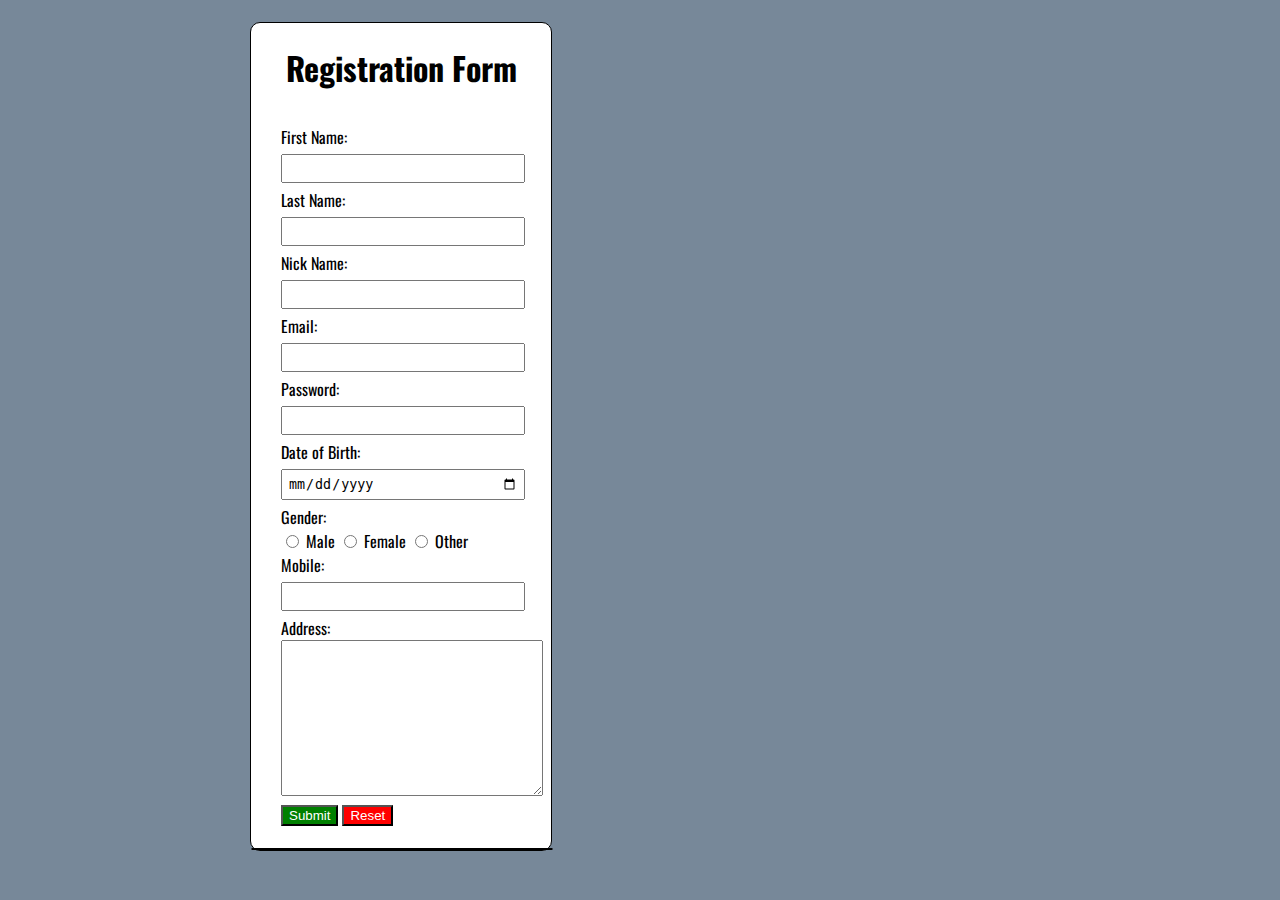
==== form_css.html @ 14a3978d "form_css.html" ====
<!DOCTYPE html>
<html>
<head>
<link href='https://fonts.googleapis.com/css?family=Oswald' rel='stylesheet'>
<style>
   
   div{
  text-align: center;
  width: 300px;
  border: 1px solid black;
  background-color: white;
  border-radius: 10px;

}

  body{
    text-align: center;
    margin: 10px 0;
    padding: 12px 250px;
    background-color: #778899;
    font-family: 'Oswald';
    }
    form { 
      padding: 12px 30px;
      margin: 10px 0;
      text-align: left;
      
      }
    
     input[type=text]{
      padding: 5px ;
      margin: 5px 0;
      width:230px;
      }
      input[type=password]{
      padding: 5px ;
      margin: 5px 0;
      width:230px;
      }
       input[type=date]{
      padding: 5px ;
      margin: 5px 0;
      width:230px;
      }
    input[type=submit]{
      color:white;
      background-color:green;
      }
       input[type=reset]{
      color:white;
      background-color:red;
      }
    
</style>
<title> The style Attribute </title>
<div>
<h1> Registration Form </h1>
</head>
<body>
<form>
First Name: </br>
<input type= "text" name= "firstname" />
</br>
Last Name: </br>
<input type= "text" name= "lastname" />
</br>
Nick Name: </br>
<input type= "text" name= "nickname" />
</br>
Email: </br>
<input type= "text" name= "email" />
</br>
Password: </br>
<input type= "password" name= "password" />
</br>
Date of Birth: </br>
<input type= "date" name= "date of birth" />
</br>
Gender: 
</br>
<input type="radio" name="gender" value="male"> Male
<input type="radio" name="gender" value="female"> Female
<input type="radio" name="gender" value="other"> Other
</br>
Mobile:
</br> <input type= "text" name= "phone" />
</br>

Address:</br>
<textarea name= "description" cols= "30" rows= "10" > </textarea>
</br>
<input type="submit" value="Submit" />
<input type="reset" value="Reset" />
</form>
</body>
<div>
</html>
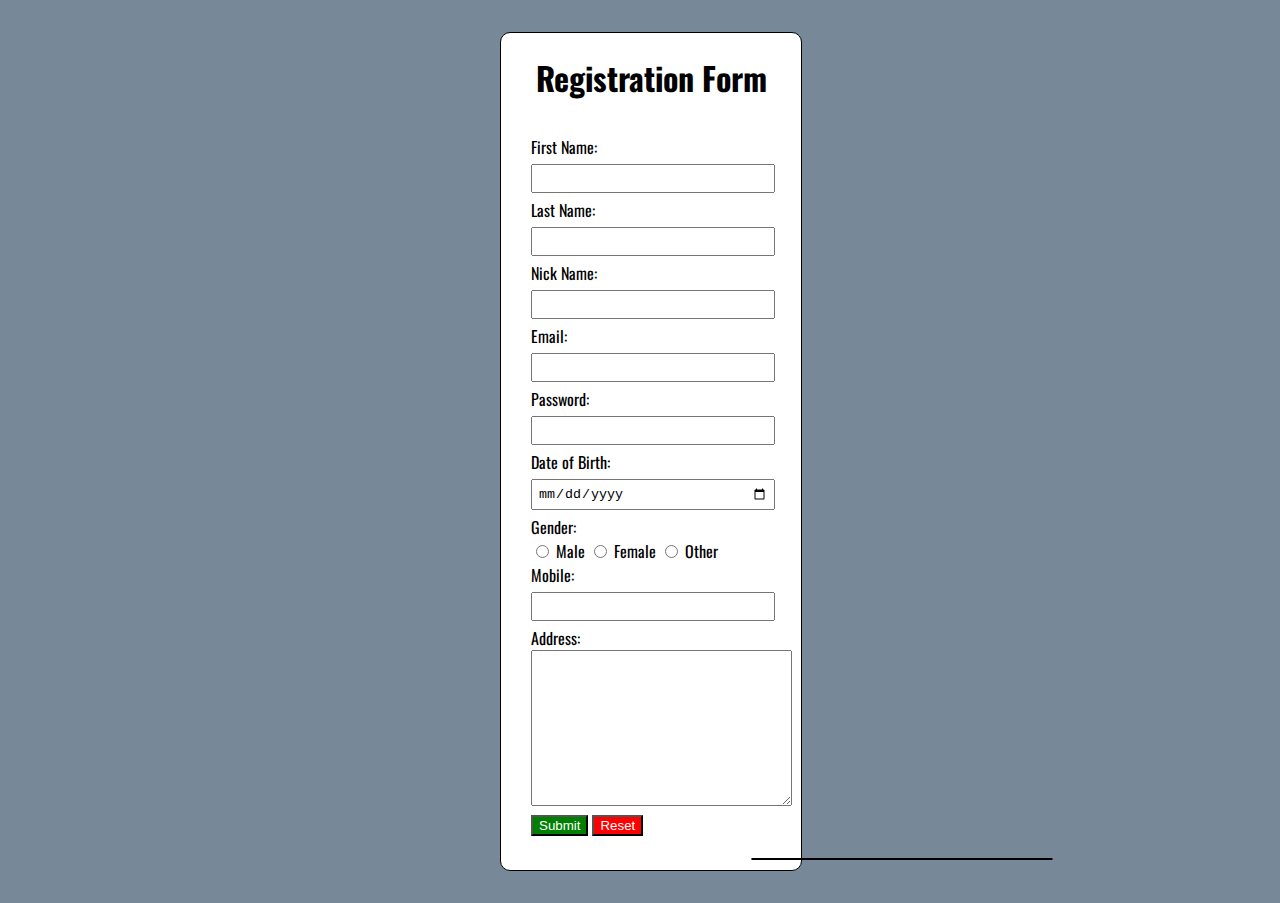
==== commit 0b87ebcb: "Add files via upload" ====
--- a/form_css.html
+++ b/form_css.html
@@ -1,97 +1,98 @@
-<!DOCTYPE html>
-<html>
-<head>
-<link href='https://fonts.googleapis.com/css?family=Oswald' rel='stylesheet'>
-<style>
-   
-   div{
-  text-align: center;
-  width: 300px;
-  border: 1px solid black;
-  background-color: white;
-  border-radius: 10px;
-
-}
-
-  body{
-    text-align: center;
-    margin: 10px 0;
-    padding: 12px 250px;
-    background-color: #778899;
-    font-family: 'Oswald';
-    }
-    form { 
-      padding: 12px 30px;
-      margin: 10px 0;
-      text-align: left;
-      
-      }
-    
-     input[type=text]{
-      padding: 5px ;
-      margin: 5px 0;
-      width:230px;
-      }
-      input[type=password]{
-      padding: 5px ;
-      margin: 5px 0;
-      width:230px;
-      }
-       input[type=date]{
-      padding: 5px ;
-      margin: 5px 0;
-      width:230px;
-      }
-    input[type=submit]{
-      color:white;
-      background-color:green;
-      }
-       input[type=reset]{
-      color:white;
-      background-color:red;
-      }
-    
-</style>
-<title> The style Attribute </title>
-<div>
-<h1> Registration Form </h1>
-</head>
-<body>
-<form>
-First Name: </br>
-<input type= "text" name= "firstname" />
-</br>
-Last Name: </br>
-<input type= "text" name= "lastname" />
-</br>
-Nick Name: </br>
-<input type= "text" name= "nickname" />
-</br>
-Email: </br>
-<input type= "text" name= "email" />
-</br>
-Password: </br>
-<input type= "password" name= "password" />
-</br>
-Date of Birth: </br>
-<input type= "date" name= "date of birth" />
-</br>
-Gender: 
-</br>
-<input type="radio" name="gender" value="male"> Male
-<input type="radio" name="gender" value="female"> Female
-<input type="radio" name="gender" value="other"> Other
-</br>
-Mobile:
-</br> <input type= "text" name= "phone" />
-</br>
-
-Address:</br>
-<textarea name= "description" cols= "30" rows= "10" > </textarea>
-</br>
-<input type="submit" value="Submit" />
-<input type="reset" value="Reset" />
-</form>
-</body>
-<div>
-</html>
+ <!DOCTYPE html>
+  <html>
+  <head>
+  <link href='https://fonts.googleapis.com/css?family=Oswald' rel='stylesheet'>
+  <style>
+     
+     div{
+    text-align: center;
+    width: 300px;
+    border: 1px solid black;
+    background-color: white;
+    border-radius: 10px;
+    margin: 10px 250px;
+  
+  }
+  
+    body{
+      text-align: center;
+      margin: 10px 0;
+      padding: 12px 250px;
+      background-color: #778899;
+      font-family: 'Oswald';
+      }
+      form { 
+        padding: 12px 30px;
+        margin: 10px 0;
+        text-align: left;
+        
+        }
+      
+       input[type=text]{
+        padding: 5px ;
+        margin: 5px 0;
+        width:230px;
+        }
+        input[type=password]{
+        padding: 5px ;
+        margin: 5px 0;
+        width:230px;
+        }
+         input[type=date]{
+        padding: 5px ;
+        margin: 5px 0;
+        width:230px;
+        }
+      input[type=submit]{
+        color:white;
+        background-color:green;
+        }
+         input[type=reset]{
+        color:white;
+        background-color:red;
+        }
+      
+  </style>
+  <title> The style Attribute </title>
+  <div>
+  <h1> Registration Form </h1>
+  </head>
+  <body>
+  <form>
+  First Name: </br>
+  <input type= "text" name= "firstname" />
+  </br>
+  Last Name: </br>
+  <input type= "text" name= "lastname" />
+  </br>
+  Nick Name: </br>
+  <input type= "text" name= "nickname" />
+  </br>
+  Email: </br>
+  <input type= "text" name= "email" />
+  </br>
+  Password: </br>
+  <input type= "password" name= "password" />
+  </br>
+  Date of Birth: </br>
+  <input type= "date" name= "date of birth" />
+  </br>
+  Gender: 
+  </br>
+  <input type="radio" name="gender" value="male"> Male
+  <input type="radio" name="gender" value="female"> Female
+  <input type="radio" name="gender" value="other"> Other
+  </br>
+  Mobile:
+  </br> <input type= "text" name= "phone" />
+  </br>
+  
+  Address:</br>
+  <textarea name= "description" cols= "30" rows= "10" > </textarea>
+  </br>
+  <input type="submit" value="Submit" />
+  <input type="reset" value="Reset" />
+  </form>
+  </body>
+  <div>
+  </html>
